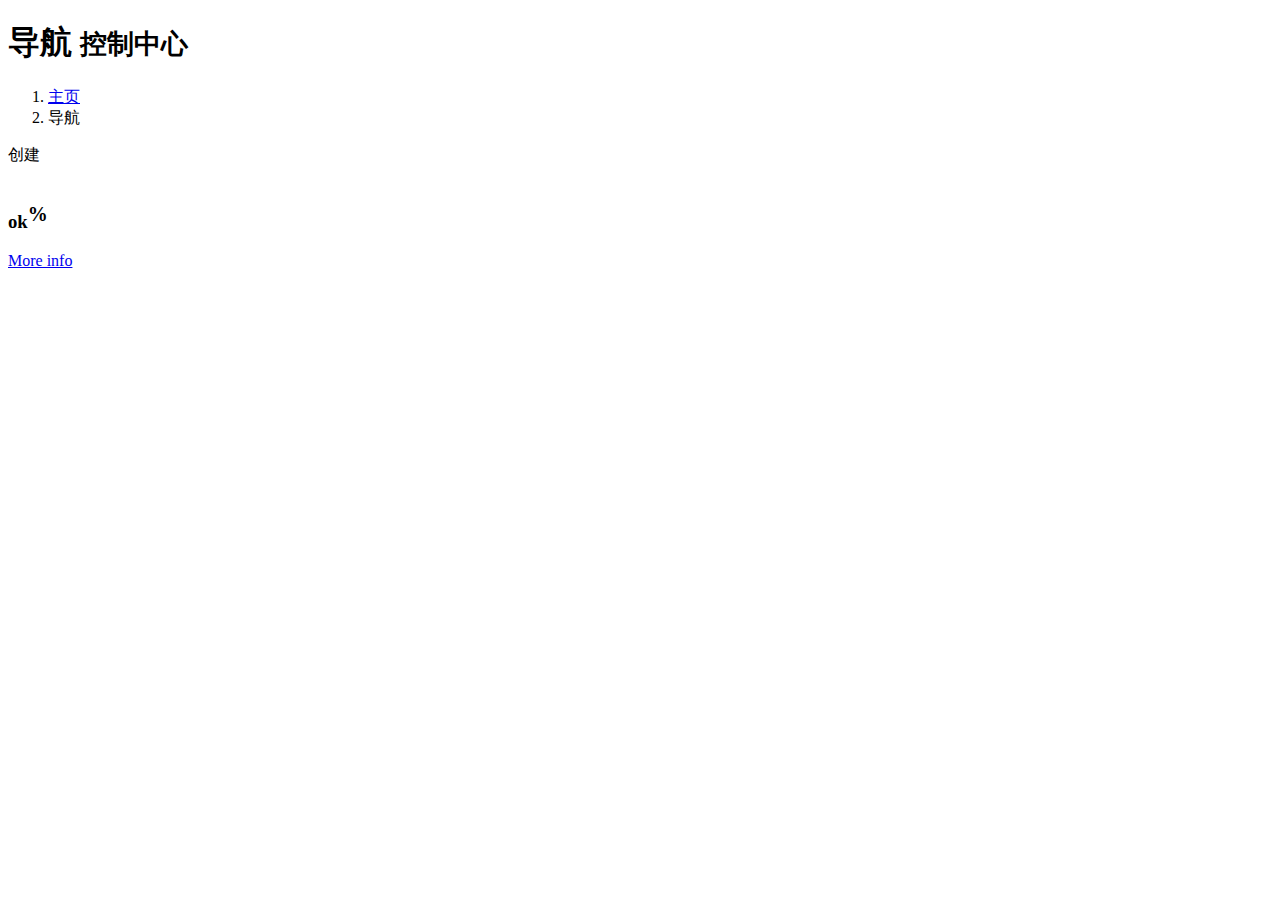
==== src/main/resources/templates/index.html @ a1c05b7b "first commit" ====
<!DOCTYPE html>
<html xmlns="http://www.w3.org/1999/xhtml" xmlns:th="http://www.thymeleaf.org">
<head th:include="include/head :: head"></head>
<body class="skin-blue">
<header class="header" th:include="include/header :: header"></header>
<div class="wrapper row-offcanvas row-offcanvas-left">
    <aside class="left-side sidebar-offcanvas" th:include="include/left :: left"></aside>
    <aside class="right-side">
        <section class="content-header">
            <h1>
                导航
                <small>控制中心</small>
            </h1>
            <ol class="breadcrumb">
                <li><a href="#"><i class="fa fa-dashboard"></i> 主页</a></li>
                <li class="active">导航</li>
            </ol>
        </section>
        <section class="content">
            <div class="box-body">
                <!--<a th:href="'/app/'" class="btn btn-info btn-sm"></a>-->
                <a th:href="'/site'" class="btn btn-primary btn-sm right">创建</a>
            </div>
            <BR />
            <!-- 导航 -->
            <div class="row">
                <div class="col-lg-3 col-xs-6" th:each="item:${site}">
                    <div class="small-box bg-green">
                        <div class="inner">
                            <h3>
                                ok<sup style="font-size: 20px">%</sup>
                            </h3>
                            <a th:text="${item.name}" style="color: white" th:href="'http://'+${item.url}" target="_blank"></a>
                        </div>
                        <div class="icon">
                            <i class="ion ion-stats-bars"></i>
                        </div>
                        <a href="#" class="small-box-footer">
                            More info <i class="fa fa-arrow-circle-right"></i>
                        </a>
                    </div>
                </div>
            </div>
            <div class="row">
                <div class="col-xs-12 connectedSortable">
                </div>
            </div>
        </section>
    </aside>
</div>
</body>
</html>
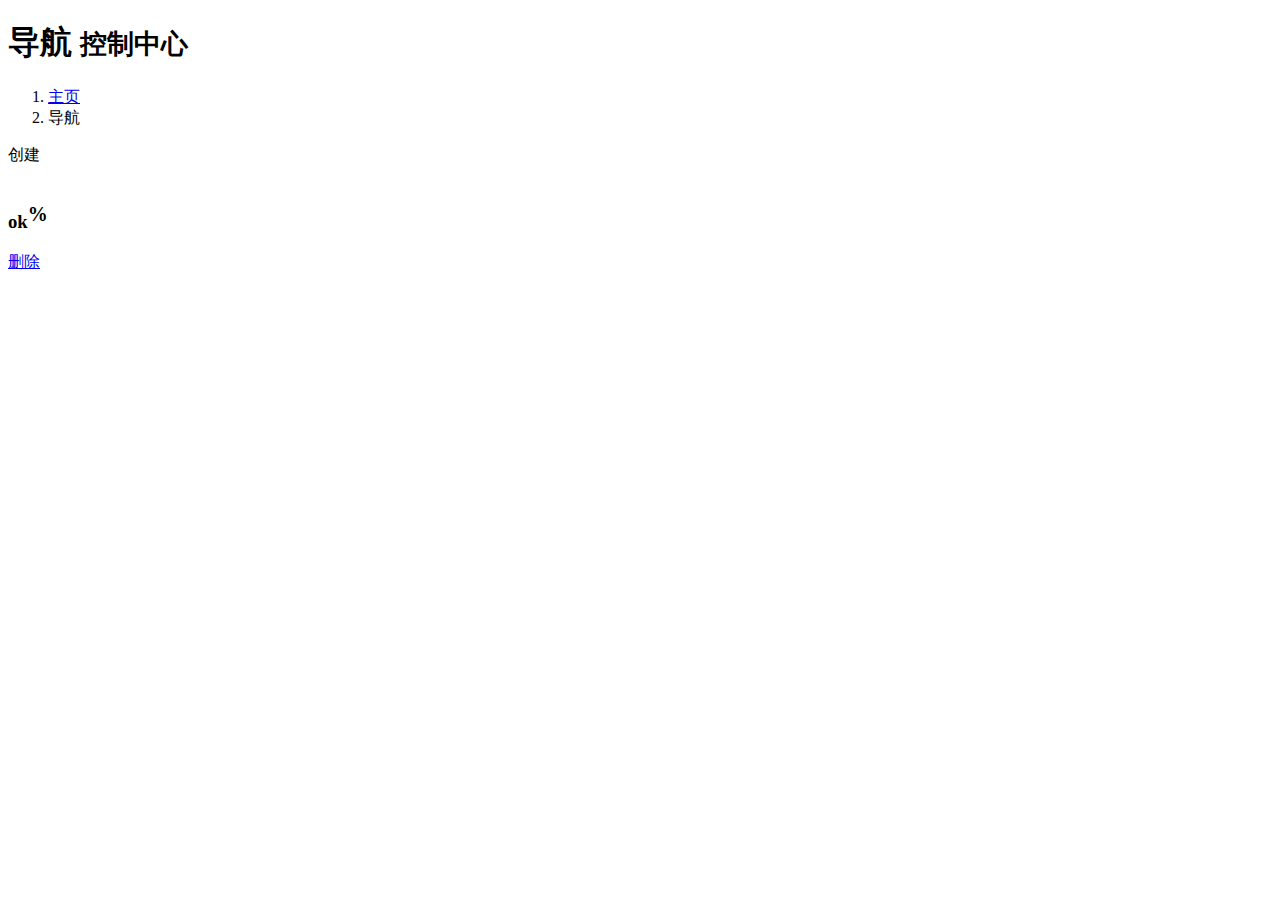
==== commit 63107824: "完善一些功能" ====
--- a/src/main/resources/templates/index.html
+++ b/src/main/resources/templates/index.html
@@ -21,7 +21,7 @@
                 <!--<a th:href="'/app/'" class="btn btn-info btn-sm"></a>-->
                 <a th:href="'/site'" class="btn btn-primary btn-sm right">创建</a>
             </div>
-            <BR />
+            <BR/>
             <!-- 导航 -->
             <div class="row">
                 <div class="col-lg-3 col-xs-6" th:each="item:${site}">
@@ -30,13 +30,15 @@
                             <h3>
                                 ok<sup style="font-size: 20px">%</sup>
                             </h3>
-                            <a th:text="${item.name}" style="color: white" th:href="'http://'+${item.url}" target="_blank"></a>
+                            <a th:text="${item.name}" style="color: white" th:href="'http://'+${item.url}"
+                               target="_blank"></a>
                         </div>
                         <div class="icon">
                             <i class="ion ion-stats-bars"></i>
                         </div>
-                        <a href="#" class="small-box-footer">
-                            More info <i class="fa fa-arrow-circle-right"></i>
+                        <a href="#" class=" delete small-box-footer">
+                            删除
+                            <span class=" hidden site_id" th:text="${item.id}"></span>
                         </a>
                     </div>
                 </div>
@@ -49,4 +51,15 @@
     </aside>
 </div>
 </body>
+<script>
+    $(".delete").click(function () {
+        $.ajax({
+            url: "/site/"+$(this).find(".site_id").text(),
+            type:"DELETE",
+            success: function () {
+                location.reload();
+            }
+        });
+    })
+</script>
 </html>